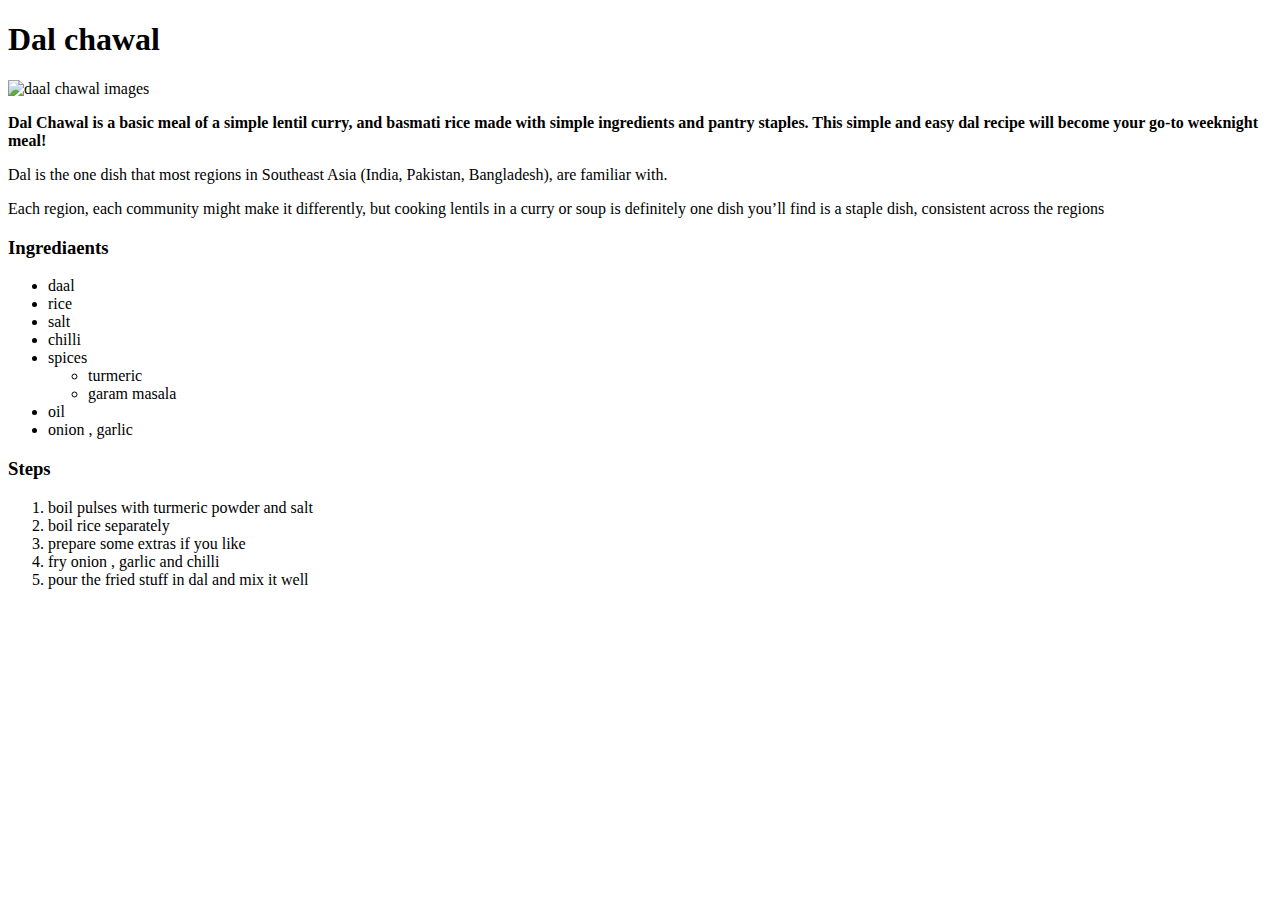
==== recipes/dal.html @ 74819c17 "upload recipes project" ====
<!DOCTYPE html>
   <html>
  
          <head>
  
                <title>daal chawal</title>
  
                   <meta charset="utf-8">
        </head>
 
        <body>
                 <h1>Dal chawal</h1>

		 <img src="https://encrypted-tbn0.gstatic.com/images?q=tbn:ANd9GcSEgkjrw5VIBY3gwB7MBU2x-wBLHk-G3YzYFQ&usqp=CAU" alt="daal chawal images">

<p><strong>Dal Chawal is a basic meal of a simple lentil curry, and basmati rice made with simple ingredients and pantry staples. This simple and easy dal recipe will become your go-to weeknight meal!</strong></p>

<p>
Dal is the one dish that most regions in Southeast Asia (India, Pakistan, Bangladesh), are familiar with.</p>

<p>
Each region, each community might make it differently, but cooking lentils in a curry or soup is definitely one dish you’ll find is a staple dish, consistent across the regions</p>

<h3>Ingrediaents</h3>

<ul>

	<li>daal</li>
	<li>rice</li>
	<li>salt</li>
	<li>chilli</li>
	<li>spices
		
		<ul>
		<li>turmeric</li>
		<li>garam masala</li>
		</ul>

	</li>
	<li>oil</li>
	<li>onion , garlic </li>
</ul>

<h3>Steps</h3>

<ol>

	<li>boil pulses with turmeric powder and salt</li>
	<li>boil rice separately</li>
	<li>prepare some extras if you like</li>
	<li>fry onion , garlic and chilli</li>
	<li>pour the fried stuff in dal and mix it well</li>

</ol>
	</body>
 
  </html>
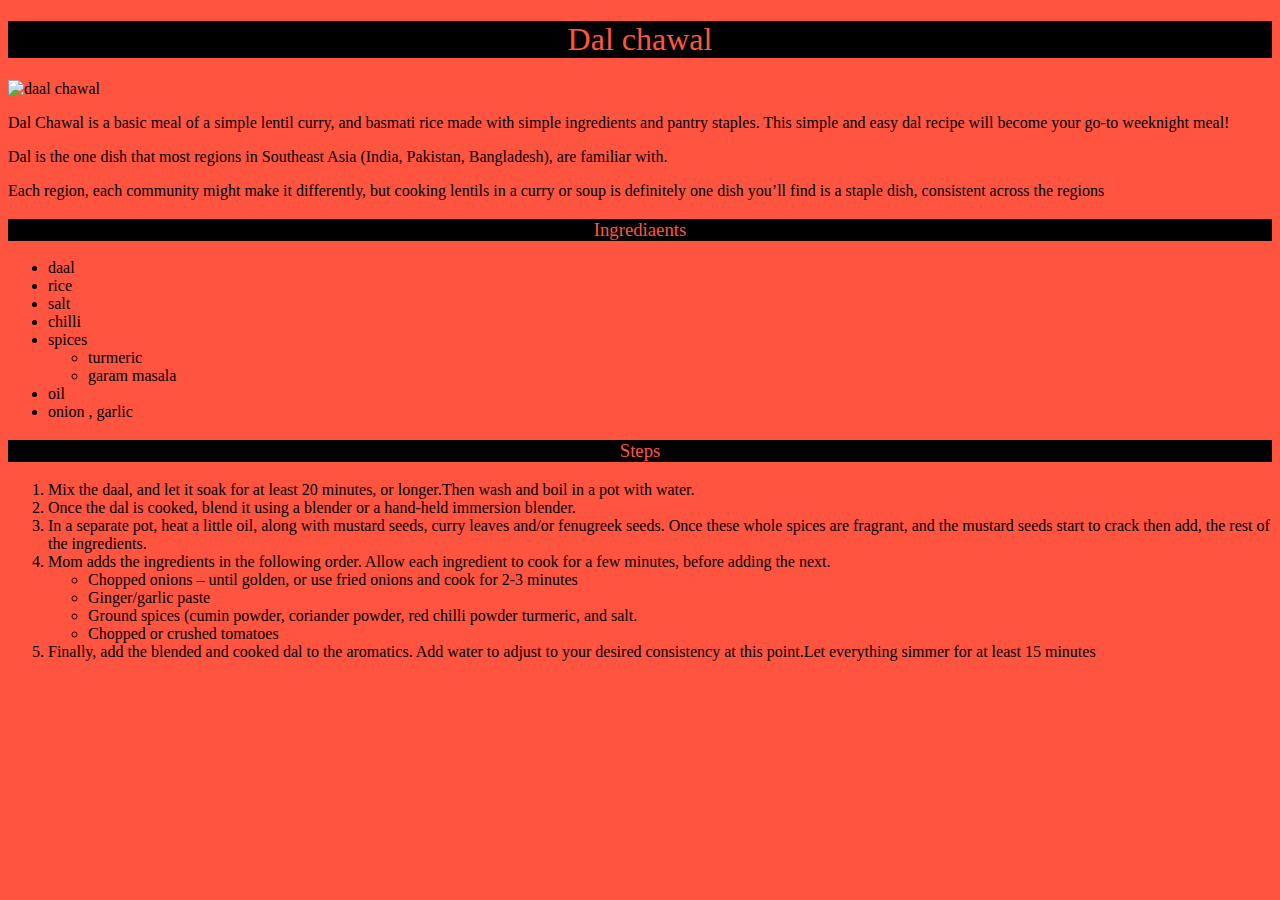
==== commit d0c2e4e6: "improve background , text and dal recipe" ====
--- a/recipes/dal.html
+++ b/recipes/dal.html
@@ -4,14 +4,15 @@
           <head>
   
                 <title>daal chawal</title>
-  
+  <meta name="viewport" content="width=device-width, initial-scale=1.0">
                    <meta charset="utf-8">
+                   <link rel="stylesheet" href="../styles.css">
         </head>
  
         <body>
                  <h1>Dal chawal</h1>
 
-		 <img src="https://encrypted-tbn0.gstatic.com/images?q=tbn:ANd9GcSEgkjrw5VIBY3gwB7MBU2x-wBLHk-G3YzYFQ&usqp=CAU" alt="daal chawal images">
+		 <img id="img" src="https://encrypted-tbn0.gstatic.com/images?q=tbn:ANd9GcT79wHOIUqQ9YZDcojY0qfN2rwFbojVWqC_ZQ&usqp=CAU" alt="daal chawal">
 
 <p><strong>Dal Chawal is a basic meal of a simple lentil curry, and basmati rice made with simple ingredients and pantry staples. This simple and easy dal recipe will become your go-to weeknight meal!</strong></p>
 
@@ -45,11 +46,24 @@
 
 <ol>
 
-	<li>boil pulses with turmeric powder and salt</li>
-	<li>boil rice separately</li>
-	<li>prepare some extras if you like</li>
-	<li>fry onion , garlic and chilli</li>
-	<li>pour the fried stuff in dal and mix it well</li>
+	<li>Mix the daal, and let it soak for at least 20 minutes, or longer.Then wash and boil in a pot with water.</li>
+	
+	<li>Once the dal is cooked, blend it using a blender or a hand-held immersion blender.</li>
+	
+	<li>In a separate pot, heat a little oil, along with mustard seeds, curry leaves and/or fenugreek seeds. Once these whole spices are fragrant, and the mustard seeds start to crack then add, the rest of the ingredients.</li>
+	
+	<li>Mom adds the ingredients in the following order. Allow each ingredient to cook for a few minutes, before adding the next.
+	<ul>
+	    <li>Chopped onions – until golden, or use fried onions and cook for 2-3 minutes</li>
+	    <li>Ginger/garlic paste</li>
+	    <li>Ground spices (cumin powder, coriander powder, red chilli powder turmeric, and salt.</li>
+	    <li>Chopped or crushed tomatoes</li>
+	    
+	    </ul>
+	    
+	</li>
+	
+	<li>Finally, add the blended and cooked dal to the aromatics. Add water to adjust to your desired consistency at this point.Let everything simmer for at least 15 minutes</li>
 
 </ol>
 	</body>
--- a/styles.css
+++ b/styles.css
@@ -0,0 +1,23 @@
+* {
+    background-color: #ff5540;
+    font-weight: 500;
+}
+
+h1 , h2 , h3 {
+    color: #ff5540;
+    text-align: center;
+  
+    background-color: black;
+    
+     font-family: "Brush Script MT";
+}
+
+#img {
+    hight: auto;
+    max-width: 100%;
+    display: block;
+  margin-left: auto;
+  margin-right: auto;
+}
+
+
